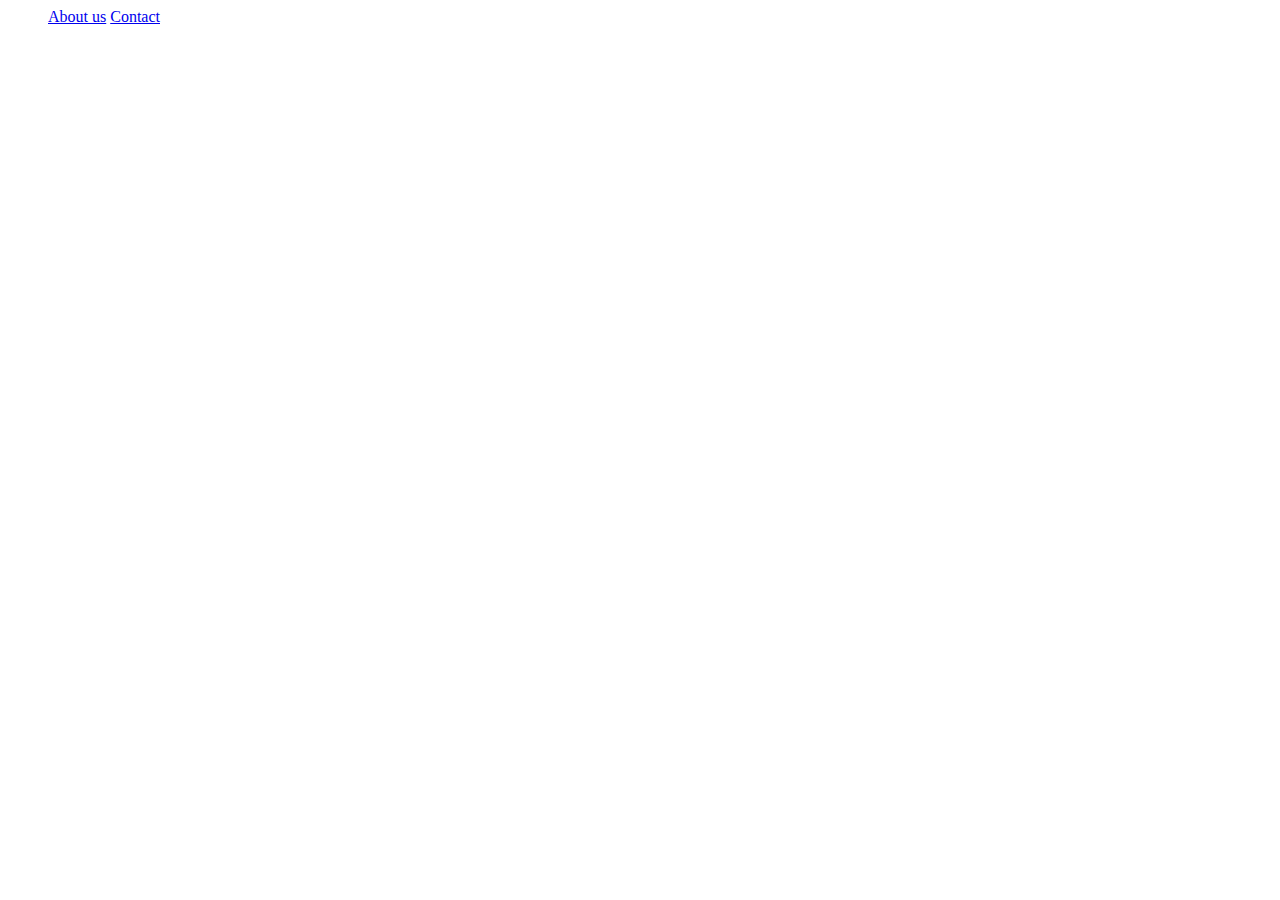
==== index.html @ ef06da67 "Created network activity and error messaging module" ====
<html>

<head>
    <title>Room 24</title>
    <style>
        [error-message], [loading-indicator] {
            transition: 0.5s linear all;
            -webkit-transition: 0.5s linear all;
            border: 1px solid #000;
            opacity: 0;
        }

        [error-message].active, [loading-indicator].active {
            opacity: 1;
        }

        [error-message].active-remove, [loading-indicator].active-remove {
            visibility: visible;
            opacity: 1;
        }

        [error-message].active-remove.active-remove-active, [loading-indicator].active-remove.active-remove-active {
            opacity: 0;
        }

        [error-message].active-add, [loading-indicator].active-add {
            opacity: 0;
        }

        [error-message].active-add.active-add-active, [loading-indicator].active-add.active-add-active {
            opacity: 1;
        }
    </style>
</head>

<body>
    <menu type="context">
        <nav>
            <a href="/about">About us</a>
            <a href="#">Contact</a>
        </nav>
        <nav>
            <a href=""></a>
        </nav>
    </menu>

    <main id="view" ng-view></main>

    <script type="text/javascript" src="libs/require.js" data-main="app/loader"></script>
</body>
</html>
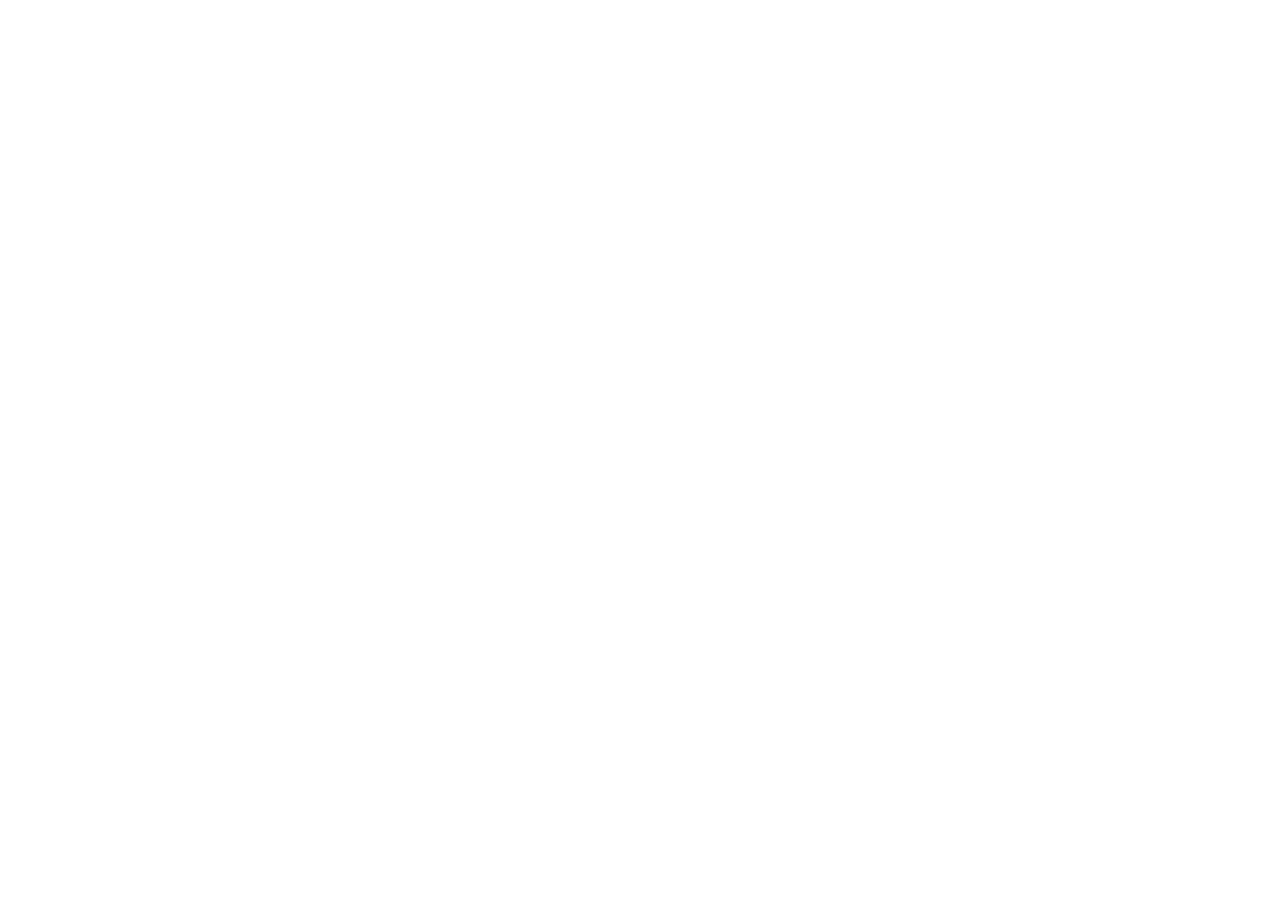
==== commit 7b806423: "Initial style setup" ====
--- a/index.html
+++ b/index.html
@@ -2,50 +2,11 @@
 
 <head>
     <title>Room 24</title>
-    <style>
-        [error-message], [loading-indicator] {
-            transition: 0.5s linear all;
-            -webkit-transition: 0.5s linear all;
-            border: 1px solid #000;
-            opacity: 0;
-        }
-
-        [error-message].active, [loading-indicator].active {
-            opacity: 1;
-        }
-
-        [error-message].active-remove, [loading-indicator].active-remove {
-            visibility: visible;
-            opacity: 1;
-        }
-
-        [error-message].active-remove.active-remove-active, [loading-indicator].active-remove.active-remove-active {
-            opacity: 0;
-        }
-
-        [error-message].active-add, [loading-indicator].active-add {
-            opacity: 0;
-        }
-
-        [error-message].active-add.active-add-active, [loading-indicator].active-add.active-add-active {
-            opacity: 1;
-        }
-    </style>
+    <link rel="stylesheet" href="styles/compiled/styles.css" />
 </head>
 
 <body>
-    <menu type="context">
-        <nav>
-            <a href="/about">About us</a>
-            <a href="#">Contact</a>
-        </nav>
-        <nav>
-            <a href=""></a>
-        </nav>
-    </menu>
-
-    <main id="view" ng-view></main>
-
+    <div ui-view></div>
     <script type="text/javascript" src="libs/require.js" data-main="app/loader"></script>
 </body>
 </html>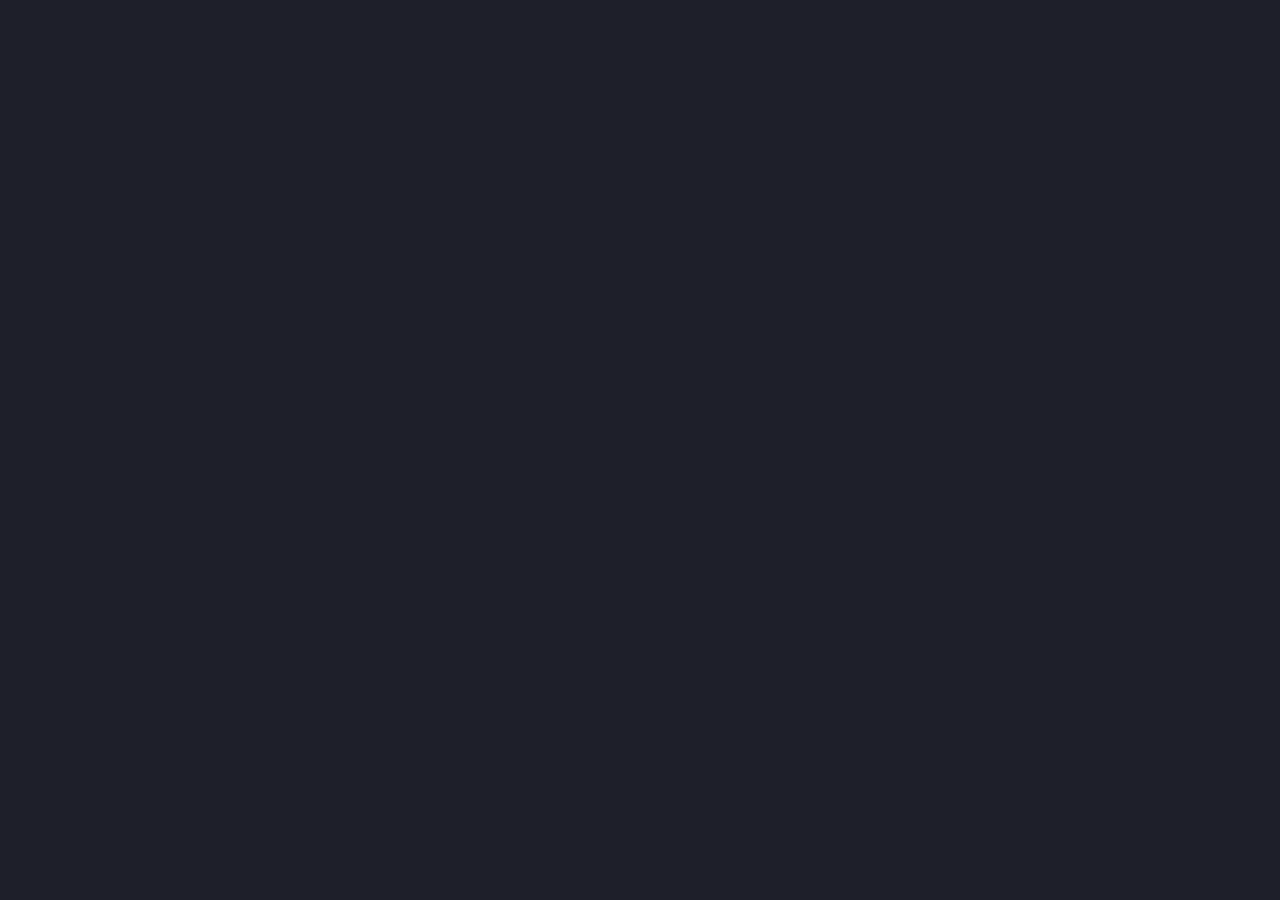
==== commit 760763e4: "some mobile stuff" ====
--- a/index.html
+++ b/index.html
@@ -3,10 +3,11 @@
 <head>
     <title>Room 24</title>
     <link rel="stylesheet" href="styles/compiled/styles.css" />
+    <meta name="viewport" content="width=device-width, initial-scale=1.0, maximum-scale=1.0, user-scalable=no" />
 </head>
 
 <body>
-    <div ui-view></div>
+    <div id="page" ui-view></div>
     <script type="text/javascript" src="libs/require.js" data-main="app/loader"></script>
 </body>
 </html>--- a/styles/compiled/styles.css
+++ b/styles/compiled/styles.css
@@ -0,0 +1,461 @@
+* {
+  box-sizing: border-box; }
+
+body {
+  background-color: #1e1f2a;
+  color: #cccccc;
+  font: 400 14px/21px "Helvetica Neue", "Helvetica";
+  margin: 0; }
+
+a {
+  color: white; }
+
+div.aligner {
+  margin: 0 auto;
+  width: 100%;
+  max-width: 1040px;
+  padding: 0 40px; }
+  div.aligner:before, div.aligner:after {
+    content: " ";
+    display: table; }
+  div.aligner:after {
+    display: block;
+    clear: both;
+    height: 1px;
+    margin-top: -1px;
+    visibility: hidden; }
+  div.aligner {
+    *zoom: 1; }
+  @media screen and (max-width: 720px) {
+    div.aligner {
+      padding: 0 20px; } }
+
+#page:before, #page:after, section.content:before, section.content:after {
+  content: " ";
+  display: table; }
+#page:after, section.content:after {
+  display: block;
+  clear: both;
+  height: 1px;
+  margin-top: -1px;
+  visibility: hidden; }
+#page, section.content {
+  *zoom: 1; }
+
+header {
+  position: relative;
+  height: 95px; }
+  header figure {
+    position: absolute;
+    top: 0;
+    right: 0;
+    margin-right: 0; }
+    header figure img {
+      border: 0px; }
+      @media screen and (max-width: 720px) {
+        header figure img {
+          width: 90px; } }
+  header menu {
+    padding: 20px 0;
+    margin-bottom: 13px; }
+    header menu menuitem {
+      cursor: pointer; }
+      header menu menuitem:first-child {
+        margin-right: 30px; }
+      header menu menuitem a {
+        font: 400 14px/21px "Helvetica Neue", "Helvetica";
+        text-transform: uppercase;
+        text-decoration: none; }
+  header nav ul.mobile {
+    display: none;
+    padding: 0; }
+    @media screen and (max-width: 720px) {
+      header nav ul.mobile {
+        display: block; } }
+    header nav ul.mobile li {
+      list-style: none;
+      margin: 0; }
+      header nav ul.mobile li a {
+        text-transform: uppercase;
+        color: #33ccff;
+        text-decoration: none;
+        font-size: 16px; }
+        header nav ul.mobile li a:before {
+          content: "< ";
+          display: block;
+          float: left;
+          margin: -1px 0 0 0;
+          padding-right: 10px; }
+  header nav ul.screen {
+    margin: 0;
+    padding: 0 70px 0 0; }
+    @media screen and (max-width: 720px) {
+      header nav ul.screen {
+        display: none; } }
+    header nav ul.screen li {
+      list-style: none;
+      float: left;
+      margin-right: 30px; }
+      header nav ul.screen li a {
+        font: 600 14px/18px "Helvetica Neue", "Helvetica";
+        color: #256682;
+        display: block;
+        text-decoration: none;
+        text-transform: uppercase;
+        border-bottom: 1px solid transparent;
+        cursor: pointer;
+        line-height: 25px; }
+        header nav ul.screen li a:hover, header nav ul.screen li a.active {
+          color: white;
+          border-color: white; }
+    header nav ul.screen:after {
+      content: '.';
+      visibility: hidden;
+      display: block;
+      height: 0;
+      clear: both; }
+
+main h1, main h2 {
+  font: 100 50px/52px "Helvetica Neue", "Helvetica";
+  color: #33ccff; }
+  @media screen and (max-width: 720px) {
+    main h1, main h2 {
+      font-size: 32px;
+      line-height: 36px; } }
+main h2 {
+  font: 400 24px/40px "Helvetica Neue"; }
+main section.body, main section.body-short {
+  margin-top: 60px; }
+  @media screen and (max-width: 720px) {
+    main section.body, main section.body-short {
+      margin-top: 30px; } }
+main section.body-short {
+  width: 100%;
+  max-width: 800px; }
+
+nav.boxes ul, nav.boxes-items ul {
+  margin: 0;
+  padding: 0; }
+  nav.boxes ul li, nav.boxes-items ul li {
+    list-style: none;
+    float: left;
+    position: relative;
+    width: 320px;
+    height: 175px;
+    display: block;
+    opacity: auto;
+    cursor: pointer;
+    overflow: hidden; }
+    nav.boxes ul li:hover div.overlay, nav.boxes-items ul li:hover div.overlay {
+      opacity: 0; }
+    nav.boxes ul li img, nav.boxes-items ul li img {
+      position: absolute;
+      top: 0;
+      left: 0;
+      z-index: 1;
+      width: 100%;
+      height: 100%; }
+    nav.boxes ul li div.overlay, nav.boxes-items ul li div.overlay {
+      width: 101%;
+      height: 101%;
+      position: absolute;
+      top: -1px;
+      left: -1px;
+      opacity: 0.8;
+      background-color: #000;
+      z-index: 2; }
+    nav.boxes ul li a, nav.boxes-items ul li a {
+      position: absolute;
+      top: 0;
+      left: 0;
+      z-index: 3;
+      display: table;
+      width: 100%;
+      height: 100%;
+      font: 600 14px/18px "Helvetica Neue", "Helvetica";
+      text-transform: uppercase;
+      text-decoration: none;
+      text-align: center;
+      vertical-align: middle; }
+      nav.boxes ul li a p, nav.boxes-items ul li a p {
+        display: table-cell;
+        vertical-align: middle;
+        font-weight: 800;
+        padding: 0 35px;
+        -webkit-text-size-adjust: 100%;
+        -webkit-font-smoothing: antialiased; }
+      nav.boxes ul li a span.faded, nav.boxes-items ul li a span.faded {
+        color: #256682; }
+
+nav.boxes-items {
+  padding-bottom: 112px; }
+  nav.boxes-items:before, nav.boxes-items:after {
+    content: " ";
+    display: table; }
+  nav.boxes-items:after {
+    display: block;
+    clear: both;
+    height: 1px;
+    margin-top: -1px;
+    visibility: hidden; }
+  nav.boxes-items {
+    *zoom: 1; }
+  nav.boxes-items ul {
+    cursor: pointer; }
+    nav.boxes-items ul li {
+      overflow: hidden; }
+      nav.boxes-items ul li:hover div.overlay {
+        opacity: 0.8; }
+      nav.boxes-items ul li div.overlay {
+        background-color: #33ccff;
+        opacity: 0;
+        transition: 0.3s linear opacity;
+        -webkit-transition: 0.3s linear opacity; }
+      nav.boxes-items ul li a {
+        position: relative; }
+
+#media-wrapper {
+  width: 67.5%;
+  max-width: 625px;
+  height: 350px;
+  float: left;
+  position: relative;
+  z-index: 5;
+  background: url(../../assets/285.GIF) center 150px no-repeat rgba(12, 73, 108, 0.05);
+  background-size: 32px 32px; }
+
+#item-media {
+  width: 100%;
+  height: 100%;
+  opacity: 0;
+  position: relative;
+  z-index: 15;
+  -webkit-transform: scale(0.93);
+  -ms-transform: scale(0.93);
+  -moz-transform: scale(0.93);
+  -o-transform: scale(0.93);
+  transform: scale(0.93); }
+
+section.details {
+  width: 30%;
+  max-width: 335px;
+  float: left;
+  color: #33ccff;
+  line-height: 18px;
+  margin: 0 0 0 2.5%; }
+  section.details span.label {
+    display: block;
+    margin-top: 25px;
+    color: #fff; }
+    section.details span.label:first-child {
+      margin-top: 0 !important; }
+    section.details span.label.spaced {
+      margin: 40px 0 10px; }
+  section.details a {
+    height: 22px;
+    width: 34px;
+    display: block;
+    cursor: pointer;
+    background: none center center no-repeat;
+    float: left;
+    opacity: 0.6;
+    -webkit-transition: 0.2s linear opacity;
+    -ms-transition: 0.2s linear opacity;
+    -moz-transition: 0.2s linear opacity;
+    -o-transition: 0.2s linear opacity;
+    transition: 0.2s linear opacity; }
+    section.details a:hover {
+      opacity: 1; }
+    section.details a.twitter-link {
+      background-image: url(../../assets/icon_twitter.png); }
+    section.details a.facebook-link {
+      background-image: url(../../assets/icon_facebook.png); }
+    section.details a.youtube-link {
+      background-image: url(../../assets/icon_youtube.png);
+      margin-left: 3px; }
+    section.details a.google-link {
+      background-image: url(../../assets/icon_googleplus.png); }
+
+p.abstract {
+  clear: both;
+  padding: 50px 0; }
+
+footer {
+  background-color: #15161d;
+  padding: 45px 0 0; }
+
+footer.dim:hover nav.boxes-items {
+  opacity: 1; }
+
+footer.dim nav.boxes-items {
+  opacity: 0.8; }
+
+nav.boxes-items {
+  -webkit-transition: 0.3s ease-out all;
+  -ms-transition: 0.3s ease-out all;
+  -moz-transition: 0.3s ease-out all;
+  -o-transition: 0.3s ease-out all;
+  transition: 0.3s ease-out all; }
+
+footer nav.boxes-items ul {
+  overflow: hidden; }
+  footer nav.boxes-items ul li {
+    opacity: 1;
+    -webkit-transform: none;
+    -ms-transform: none;
+    -moz-transform: none;
+    -o-transform: none;
+    transform: none; }
+
+#sub-view:before, #sub-view:after {
+  content: " ";
+  display: table; }
+#sub-view:after {
+  display: block;
+  clear: both;
+  height: 1px;
+  margin-top: -1px;
+  visibility: hidden; }
+#sub-view {
+  *zoom: 1; }
+#sub-view.ng-enter {
+  -webkit-transition: 0.5s ease-out all;
+  -ms-transition: 0.5s ease-out all;
+  -moz-transition: 0.5s ease-out all;
+  -o-transition: 0.5s ease-out all;
+  transition: 0.5s ease-out all;
+  opacity: 0; }
+#sub-view.ng-enter.ng-enter-active {
+  opacity: 1; }
+
+section.contact {
+  -webkit-transition: 0.3s ease-out height;
+  -ms-transition: 0.3s ease-out height;
+  -moz-transition: 0.3s ease-out height;
+  -o-transition: 0.3s ease-out height;
+  transition: 0.3s ease-out height;
+  font: 400 14px/21px "Helvetica Neue", "Helvetica";
+  color: #FFF;
+  overflow: hidden;
+  background: #000;
+  width: 100%;
+  height: 0;
+  display: block; }
+  section.contact .label {
+    text-transform: uppercase; }
+  section.contact .aligner {
+    padding-top: 30px; }
+  section.contact.active {
+    height: 78px; }
+
+header nav ul li.ng-enter {
+  -webkit-transition: 1s ease-out all;
+  -ms-transition: 1s ease-out all;
+  -moz-transition: 1s ease-out all;
+  -o-transition: 1s ease-out all;
+  transition: 1s ease-out all;
+  opacity: 0; }
+header nav ul li.ng-enter-active {
+  opacity: 1; }
+header nav ul li a {
+  -webkit-transition: 0.3s ease-out all;
+  -ms-transition: 0.3s ease-out all;
+  -moz-transition: 0.3s ease-out all;
+  -o-transition: 0.3s ease-out all;
+  transition: 0.3s ease-out all; }
+
+nav.boxes section.body h1, nav.boxes-items section.body h1, nav.boxes main section.body-short h1, main nav.boxes section.body-short h1, nav.boxes-items main section.body-short h1, main nav.boxes-items section.body-short h1, nav.boxes section.body main h2, main nav.boxes section.body h2, nav.boxes-items section.body main h2, main nav.boxes-items section.body h2, nav.boxes main section.body-short h2, main nav.boxes section.body-short h2, nav.boxes-items main section.body-short h2, main nav.boxes-items section.body-short h2 {
+  -webkit-transform: translate3d(0, 0, 0);
+  -ms-transform: translate3d(0, 0, 0);
+  -moz-transform: translate3d(0, 0, 0);
+  -o-transform: translate3d(0, 0, 0);
+  transform: translate3d(0, 0, 0);
+  -webkit-transition: 0.35s linear all;
+  -ms-transition: 0.35s linear all;
+  -moz-transition: 0.35s linear all;
+  -o-transition: 0.35s linear all;
+  transition: 0.35s linear all;
+  opacity: 1; }
+  nav.boxes section.body h1.getOut.getOut-add, nav.boxes-items section.body h1.getOut.getOut-add, nav.boxes main section.body-short h1.getOut.getOut-add, main nav.boxes section.body-short h1.getOut.getOut-add, nav.boxes-items main section.body-short h1.getOut.getOut-add, main nav.boxes-items section.body-short h1.getOut.getOut-add, nav.boxes section.body main h2.getOut.getOut-add, main nav.boxes section.body h2.getOut.getOut-add, nav.boxes-items section.body main h2.getOut.getOut-add, main nav.boxes-items section.body h2.getOut.getOut-add, nav.boxes main section.body-short h2.getOut.getOut-add, main nav.boxes section.body-short h2.getOut.getOut-add, nav.boxes-items main section.body-short h2.getOut.getOut-add, main nav.boxes-items section.body-short h2.getOut.getOut-add {
+    -webkit-transform: translate3d(0, 0, 0);
+    -ms-transform: translate3d(0, 0, 0);
+    -moz-transform: translate3d(0, 0, 0);
+    -o-transform: translate3d(0, 0, 0);
+    transform: translate3d(0, 0, 0);
+    opacity: 1; }
+  nav.boxes section.body h1.getOut.getOut-add.getOut-add-active, nav.boxes-items section.body h1.getOut.getOut-add.getOut-add-active, nav.boxes main section.body-short h1.getOut.getOut-add.getOut-add-active, main nav.boxes section.body-short h1.getOut.getOut-add.getOut-add-active, nav.boxes-items main section.body-short h1.getOut.getOut-add.getOut-add-active, main nav.boxes-items section.body-short h1.getOut.getOut-add.getOut-add-active, nav.boxes section.body main h2.getOut.getOut-add.getOut-add-active, main nav.boxes section.body h2.getOut.getOut-add.getOut-add-active, nav.boxes-items section.body main h2.getOut.getOut-add.getOut-add-active, main nav.boxes-items section.body h2.getOut.getOut-add.getOut-add-active, nav.boxes main section.body-short h2.getOut.getOut-add.getOut-add-active, main nav.boxes section.body-short h2.getOut.getOut-add.getOut-add-active, nav.boxes-items main section.body-short h2.getOut.getOut-add.getOut-add-active, main nav.boxes-items section.body-short h2.getOut.getOut-add.getOut-add-active {
+    -webkit-transform: translate3d(35px, 0, 0);
+    -ms-transform: translate3d(35px, 0, 0);
+    -moz-transform: translate3d(35px, 0, 0);
+    -o-transform: translate3d(35px, 0, 0);
+    transform: translate3d(35px, 0, 0);
+    opacity: 0; }
+  nav.boxes section.body h1.getOut.getOut-remove, nav.boxes-items section.body h1.getOut.getOut-remove, nav.boxes main section.body-short h1.getOut.getOut-remove, main nav.boxes section.body-short h1.getOut.getOut-remove, nav.boxes-items main section.body-short h1.getOut.getOut-remove, main nav.boxes-items section.body-short h1.getOut.getOut-remove, nav.boxes section.body main h2.getOut.getOut-remove, main nav.boxes section.body h2.getOut.getOut-remove, nav.boxes-items section.body main h2.getOut.getOut-remove, main nav.boxes-items section.body h2.getOut.getOut-remove, nav.boxes main section.body-short h2.getOut.getOut-remove, main nav.boxes section.body-short h2.getOut.getOut-remove, nav.boxes-items main section.body-short h2.getOut.getOut-remove, main nav.boxes-items section.body-short h2.getOut.getOut-remove {
+    -webkit-transform: translate3d(-35px, 0, 0);
+    -ms-transform: translate3d(-35px, 0, 0);
+    -moz-transform: translate3d(-35px, 0, 0);
+    -o-transform: translate3d(-35px, 0, 0);
+    transform: translate3d(-35px, 0, 0);
+    opacity: 0; }
+nav.boxes ul li, nav.boxes-items ul li {
+  -webkit-transform: scale(0.8);
+  -ms-transform: scale(0.8);
+  -moz-transform: scale(0.8);
+  -o-transform: scale(0.8);
+  transform: scale(0.8);
+  opacity: 0; }
+  nav.boxes ul li div.overlay, nav.boxes-items ul li div.overlay {
+    -webkit-transition: 0.28s ease-in opacity;
+    -ms-transition: 0.28s ease-in opacity;
+    -moz-transition: 0.28s ease-in opacity;
+    -o-transition: 0.28s ease-in opacity;
+    transition: 0.28s ease-in opacity; }
+  nav.boxes ul li.ng-enter, nav.boxes-items ul li.ng-enter {
+    -webkit-transition: 0.3s ease-in all;
+    -ms-transition: 0.3s ease-in all;
+    -moz-transition: 0.3s ease-in all;
+    -o-transition: 0.3s ease-in all;
+    transition: 0.3s ease-in all;
+    -webkit-transform: scale(0.8);
+    -ms-transform: scale(0.8);
+    -moz-transform: scale(0.8);
+    -o-transform: scale(0.8);
+    transform: scale(0.8);
+    opacity: 0; }
+  nav.boxes ul li.ng-enter-stagger, nav.boxes-items ul li.ng-enter-stagger {
+    -webkit-transition-delay: 0.09s;
+    -ms-transition-delay: 0.09s;
+    -moz-transition-delay: 0.09s;
+    -o-transition-delay: 0.09s;
+    transition-delay: 0.09s;
+    -webkit-transition-duration: 0s;
+    -ms-transition-duration: 0s;
+    -moz-transition-duration: 0s;
+    -o-transition-duration: 0s;
+    transition-duration: 0s; }
+  nav.boxes ul li.ng-enter.ng-enter-active, nav.boxes-items ul li.ng-enter.ng-enter-active {
+    opacity: 1;
+    -webkit-transform: scale(1);
+    -ms-transform: scale(1);
+    -moz-transform: scale(1);
+    -o-transform: scale(1);
+    transform: scale(1); }
+
+nav.boxes-items ul li:hover a {
+  -webkit-transform: translate3d(0, 0, 0);
+  -ms-transform: translate3d(0, 0, 0);
+  -moz-transform: translate3d(0, 0, 0);
+  -o-transform: translate3d(0, 0, 0);
+  transform: translate3d(0, 0, 0); }
+
+nav.boxes-items ul li a {
+  -webkit-transform: translate3d(0, 165px, 0);
+  -ms-transform: translate3d(0, 165px, 0);
+  -moz-transform: translate3d(0, 165px, 0);
+  -o-transform: translate3d(0, 165px, 0);
+  transform: translate3d(0, 165px, 0);
+  -webkit-transition: 0.2s ease-out all;
+  -ms-transition: 0.2s ease-out all;
+  -moz-transition: 0.2s ease-out all;
+  -o-transition: 0.2s ease-out all;
+  transition: 0.2s ease-out all; }
